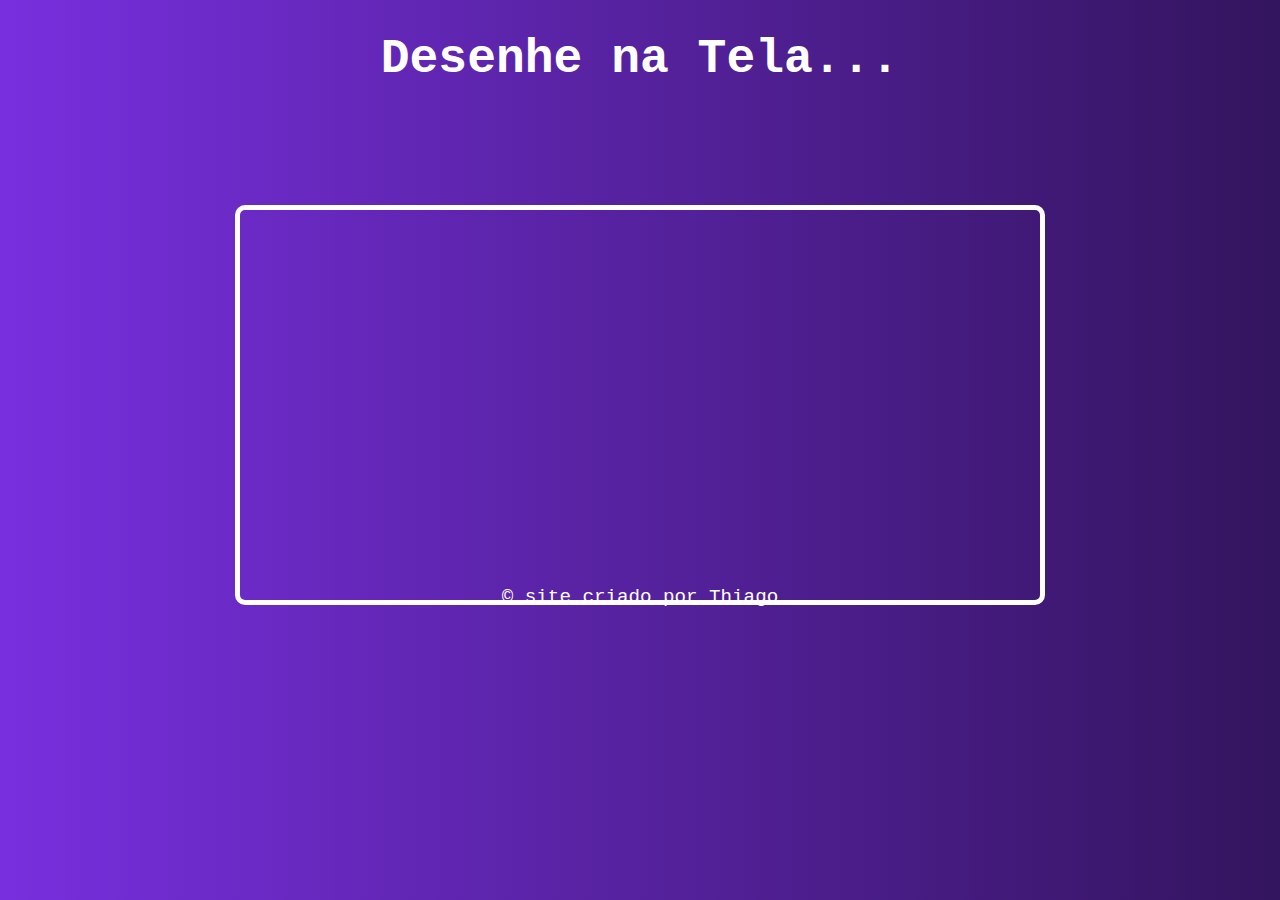
==== Desenhe/index.html @ f7c68b51 "criando o html e o estilo" ====
<!DOCTYPE html>
<html lang="pt-br">
<head>
    <meta charset="UTF-8">
    <meta http-equiv="X-UA-Compatible" content="IE=edge">
    <meta name="viewport" content="width=device-width, initial-scale=1.0">
    <title>Desenhe</title>
    <link rel="stylesheet" href="src/estilo.css">
</head>
<body>
    <header>
        <h1>Desenhe na Tela...</h1>
    </header>
    <main>
        <canvas id="tela">

        </canvas>
    </main>
    <footer>
        <p>
            &copy; site criado por <a href="https://github.com/ThiagoMaylon" target="_black">Thiago</a>
        </p>
    </footer>
    <script src="src/script.js"></script>
</body>
</html>
---- Desenhe/src/estilo.css ----
@charset "UTF-8";
@import url('https://fonts.googleapis.com/css2?family=Dancing+Script:wght@400;500;600&display=swap');

:root{
    --cor4: #00d9ff;
}
body{
    height: 80vh;
    position: relative;
    background-image: linear-gradient(to right, #782FDE, #33145E);
}
header{
    text-align: center;
    font-size: 1.5em;
    font-family: 'Courier New', Courier, monospace;
    color: white;
}
main{
    margin: auto;
    position: absolute;
    top: 50%;
    left: 50%;
    transform: translate(-50%, -50%);
}
main #tela{
    margin-top: 30px;
    border: 5px solid white;
    border-radius: 10px;
    background-color: var(--cor3);
    width: 800px;
    height: 390px;
}

footer{
    text-align: center;
    margin-top: 500px;
    color: white;
    font-size: 1.2em;
    font-family: 'Courier New', Courier, monospace;
}
footer a{
    color: white;
    text-decoration: none;
}
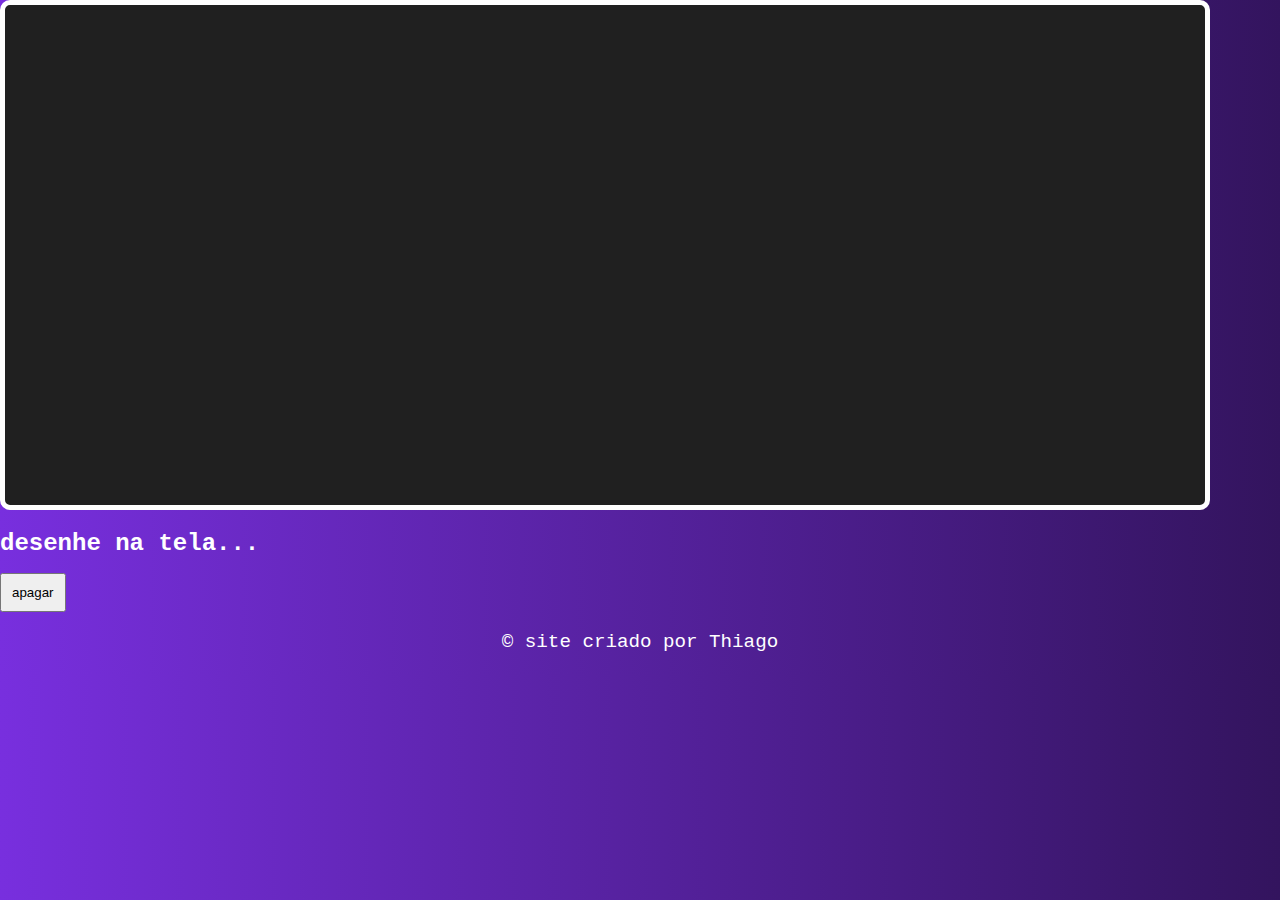
==== commit 9b4270dd: "consertando alguns bugs" ====
--- a/Desenhe/index.html
+++ b/Desenhe/index.html
@@ -8,14 +8,15 @@
     <link rel="stylesheet" href="src/estilo.css">
 </head>
 <body>
-    <header>
-        <h1>Desenhe na Tela...</h1>
-    </header>
-    <main>
-        <canvas id="tela">
+  
+    <canvas id="tela">
 
-        </canvas>
-    </main>
+    </canvas>
+    <h1>
+        desenhe na tela...
+
+    </h1>
+    <input type="button" value="apagar" onclick="apagar()" id="bnt-apagar">
     <footer>
         <p>
             &copy; site criado por <a href="https://github.com/ThiagoMaylon" target="_black">Thiago</a>
--- a/Desenhe/src/estilo.css
+++ b/Desenhe/src/estilo.css
@@ -2,38 +2,40 @@
 @import url('https://fonts.googleapis.com/css2?family=Dancing+Script:wght@400;500;600&display=swap');
 
 :root{
+    --cor1: #782FDE;
+    --cor2: #33145E;
+    --cor3: #202020;
     --cor4: #00d9ff;
 }
 body{
-    height: 80vh;
+    margin: 0px;
     position: relative;
-    background-image: linear-gradient(to right, #782FDE, #33145E);
+    background-image: linear-gradient(to right, var(--cor1), var(--cor2));
 }
-header{
-    text-align: center;
+h1{
+    
+    text-align: left;
     font-size: 1.5em;
     font-family: 'Courier New', Courier, monospace;
     color: white;
+    font-weight: bold;
 }
-main{
-    margin: auto;
-    position: absolute;
-    top: 50%;
-    left: 50%;
-    transform: translate(-50%, -50%);
-}
-main #tela{
-    margin-top: 30px;
+
+ #tela{
     border: 5px solid white;
     border-radius: 10px;
     background-color: var(--cor3);
-    width: 800px;
-    height: 390px;
+    max-width: 1200px;
+    max-height: 500px;
+    
 }
-
+#bnt-apagar{
+    
+    padding: 10px;
+    text-align: center;
+}
 footer{
     text-align: center;
-    margin-top: 500px;
     color: white;
     font-size: 1.2em;
     font-family: 'Courier New', Courier, monospace;
